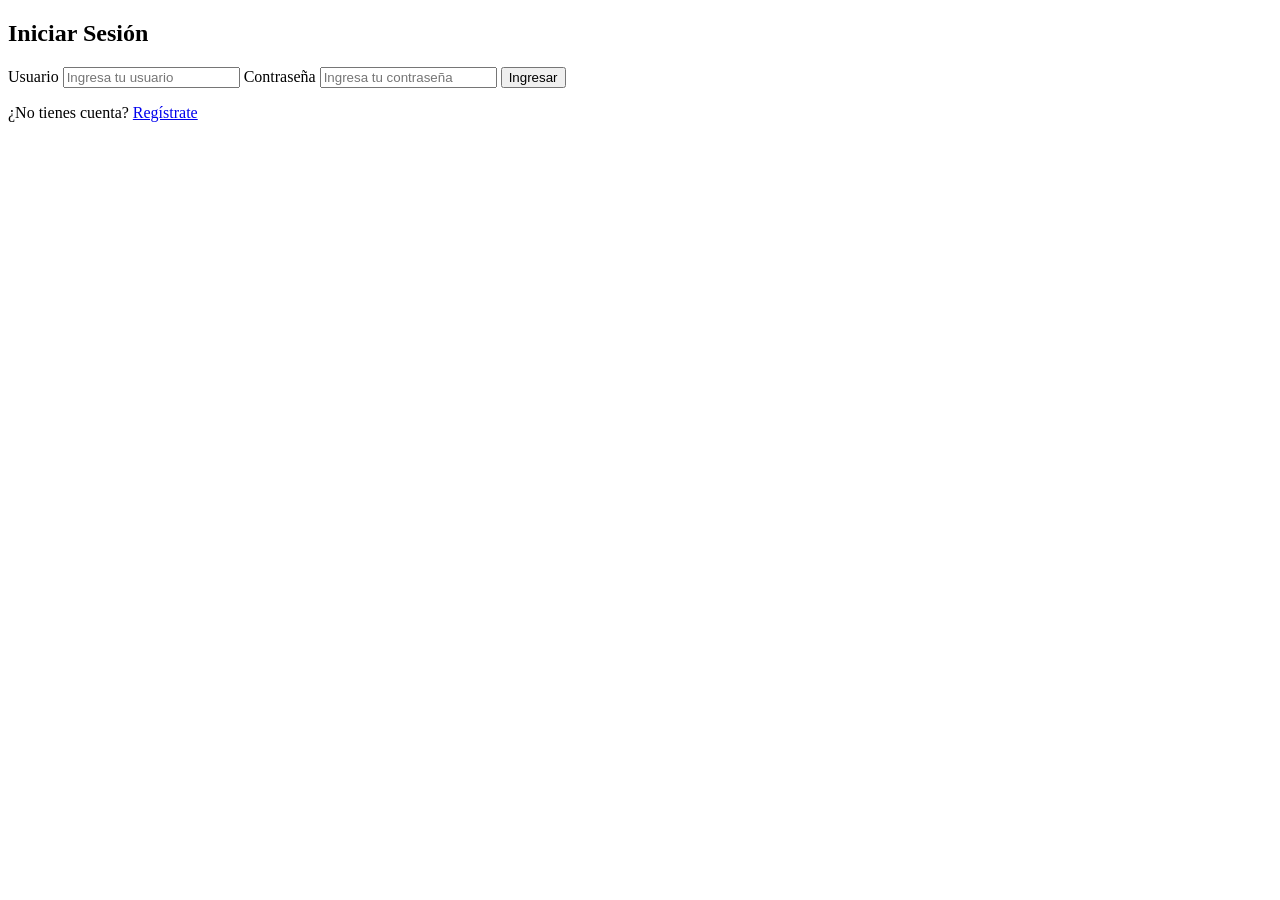
==== index.html @ f2977808 "nuevo commit" ====
<!DOCTYPE html>
<html lang="es">
<head>
    <meta charset="UTF-8">
    <title>Inicio de Sesión</title>
    <link rel="stylesheet" href="estilos.css">
</head>
<body>

    <div class="login-container">
        <h2>Iniciar Sesión</h2>

        <form>
            <label for="usuario">Usuario</label>
            <input type="text" id="usuario" placeholder="Ingresa tu usuario" required>

            <label for="password">Contraseña</label>
            <input type="password" id="password" placeholder="Ingresa tu contraseña" required>

            <button type="submit">Ingresar</button>
        </form>

        <p class="registro">¿No tienes cuenta? <a href="#">Regístrate</a></p>
    </div>

</body>
</html>
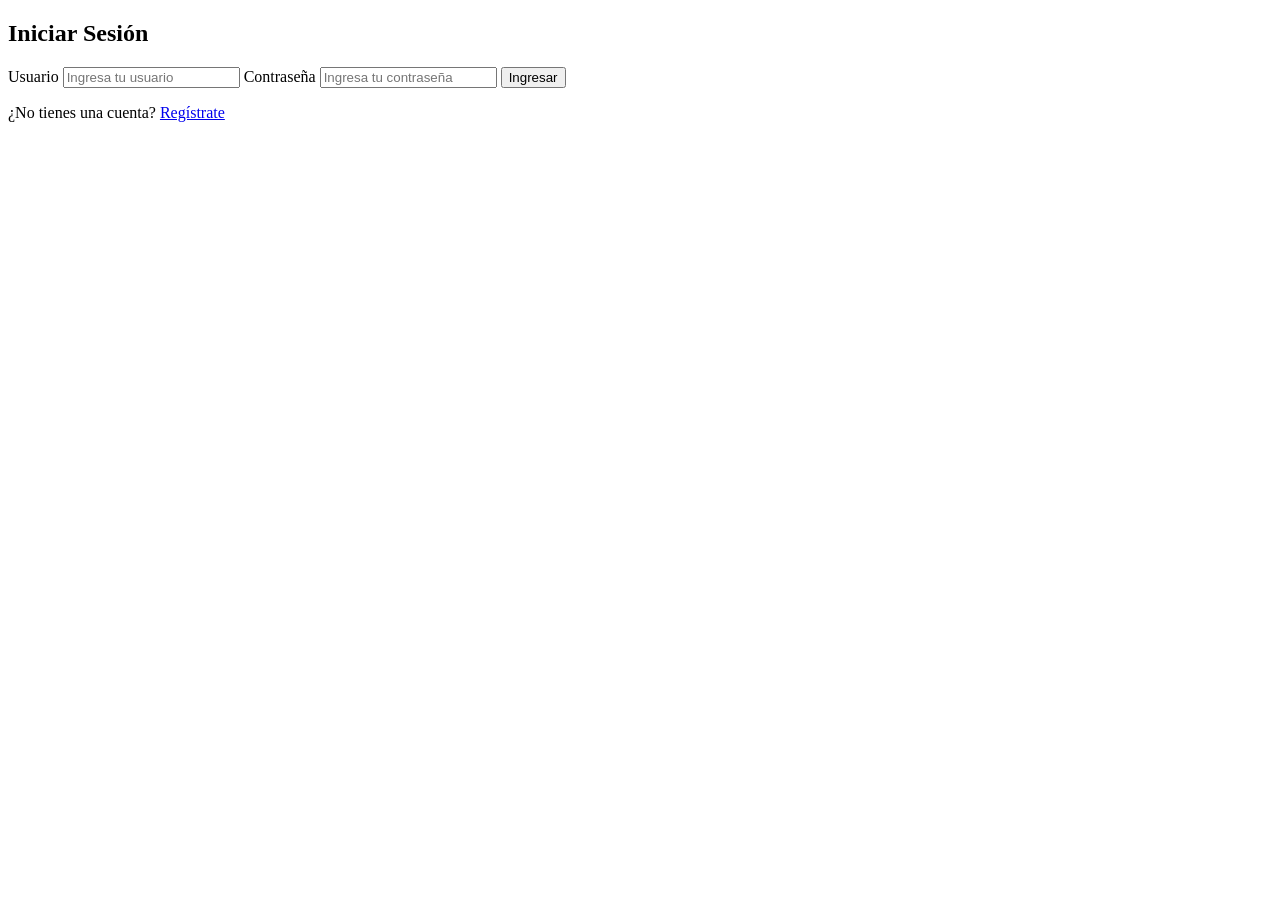
==== commit 66d8535f: "nuevo" ====
--- a/index.html
+++ b/index.html
@@ -20,7 +20,7 @@
             <button type="submit">Ingresar</button>
         </form>
 
-        <p class="registro">¿No tienes cuenta? <a href="#">Regístrate</a></p>
+        <p class="registro">¿No tienes una cuenta? <a href="#">Regístrate</a></p>
     </div>
 
 </body>
